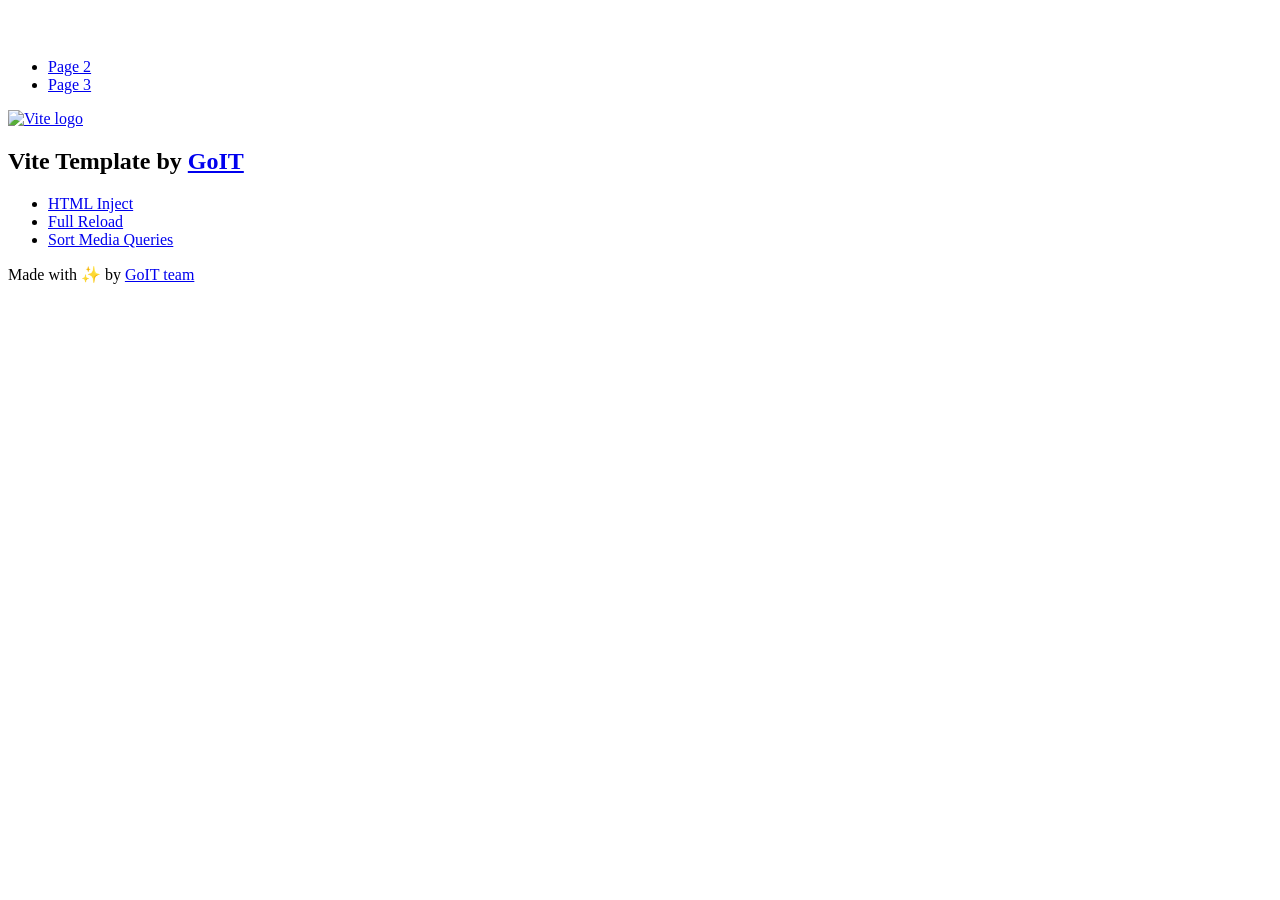
==== index.html @ 74a2a832 "Deploying to gh-pages from @ JenyaLinx/goit-js-hw-11@114ae8e0b9dc5ce206873b8ee778a988664bd73e 🚀" ====
<!DOCTYPE html>
<html lang="en">
  <head>
    <meta charset="UTF-8" />
    <link rel="icon" type="image/svg+xml" href="/vanilla-app-template/favicon.svg" />
    <meta name="viewport" content="width=device-width, initial-scale=1.0" />
    <title>Vanilla App Template</title>
    <script type="module" crossorigin src="/vanilla-app-template/index.js"></script>
    <link rel="stylesheet" crossorigin href="/vanilla-app-template/assets/index-DvPDDfy5.css">
  </head>
  <body>
    <header class="header">
  <div class="container">
    <nav class="nav">
      <a class="nav-logo" href="./index.html" aria-label="Site logo">
        <svg class="nav-logo-icon" width="100" height="30">
          <use href="/vanilla-app-template/assets/sprite-E8vg0sBb.svg#logo"></use>
        </svg>
      </a>
      <ul class="nav-list">
        <li class="nav-item">
          <a class="nav-link {=$highlight-act}" href="./page-2.html">Page 2</a>
        </li>
        <li class="nav-item">
          <a class="nav-link {=$highlight-curr}" href="./page-3.html">Page 3</a>
        </li>
      </ul>
    </nav>
  </div>
</header>


    <main>
      <!-- Loads the specified .html file -->
      <section class="vite-promo">
  <div class="container">
    <div class="vite-promo-thumb">
      <a
        class="vite-promo-link"
        href="https://vitejs.dev/"
        target="_blank"
        rel="noopener noreferrer"
        aria-label="Link to Vite official website"
        title="Vite.js  build tool"
      >
        <!-- Path to images as from index.html file -->
        <img
          class="pic"
          src="/vanilla-app-template/assets/vite-logo-9o_aqrTe.png"
          alt="Vite logo"
          width="640"
          height="640"
        />
      </a>
    </div>
    <h1 class="main-title">
      <span class="main-title-gradient">Vite</span>
      Template by
      <a
        class="main-title-link"
        href="https://github.com/goitacademy/vanilla-app-template"
        target="_blank"
        rel="noopener noreferrer"
      >
        GoIT
      </a>
    </h1>
  </div>
</section>

      <article class="badges">
  <div class="container">
    <ul class="badges-list">
      <li class="badges-item">
        <a
          class="badges-link"
          href="https://www.npmjs.com/package/vite-plugin-html-inject"
          target="_blank"
          rel="noopener noreferrer"
        >
          HTML Inject
        </a>
      </li>
      <li class="badges-item">
        <a
          class="badges-link"
          href="https://www.npmjs.com/package/vite-plugin-full-reload"
          target="_blank"
          rel="noopener noreferrer"
        >
          Full Reload
        </a>
      </li>
      <li class="badges-item">
        <a
          class="badges-link"
          href="https://www.npmjs.com/package/postcss-sort-media-queries"
          target="_blank"
          rel="noopener noreferrer"
        >
          Sort Media Queries
        </a>
      </li>
    </ul>
  </div>
</article>

    </main>

    <footer class="footer">
  <div class="container">
    <p class="footer-desc">
      Made with ✨ by
      <a
        class="footer-link"
        href="https://goit.global/ua/"
        target="_blank"
        rel="noopener noreferrer"
      >
        GoIT team
      </a>
    </p>
  </div>
</footer>


  </body>
</html>
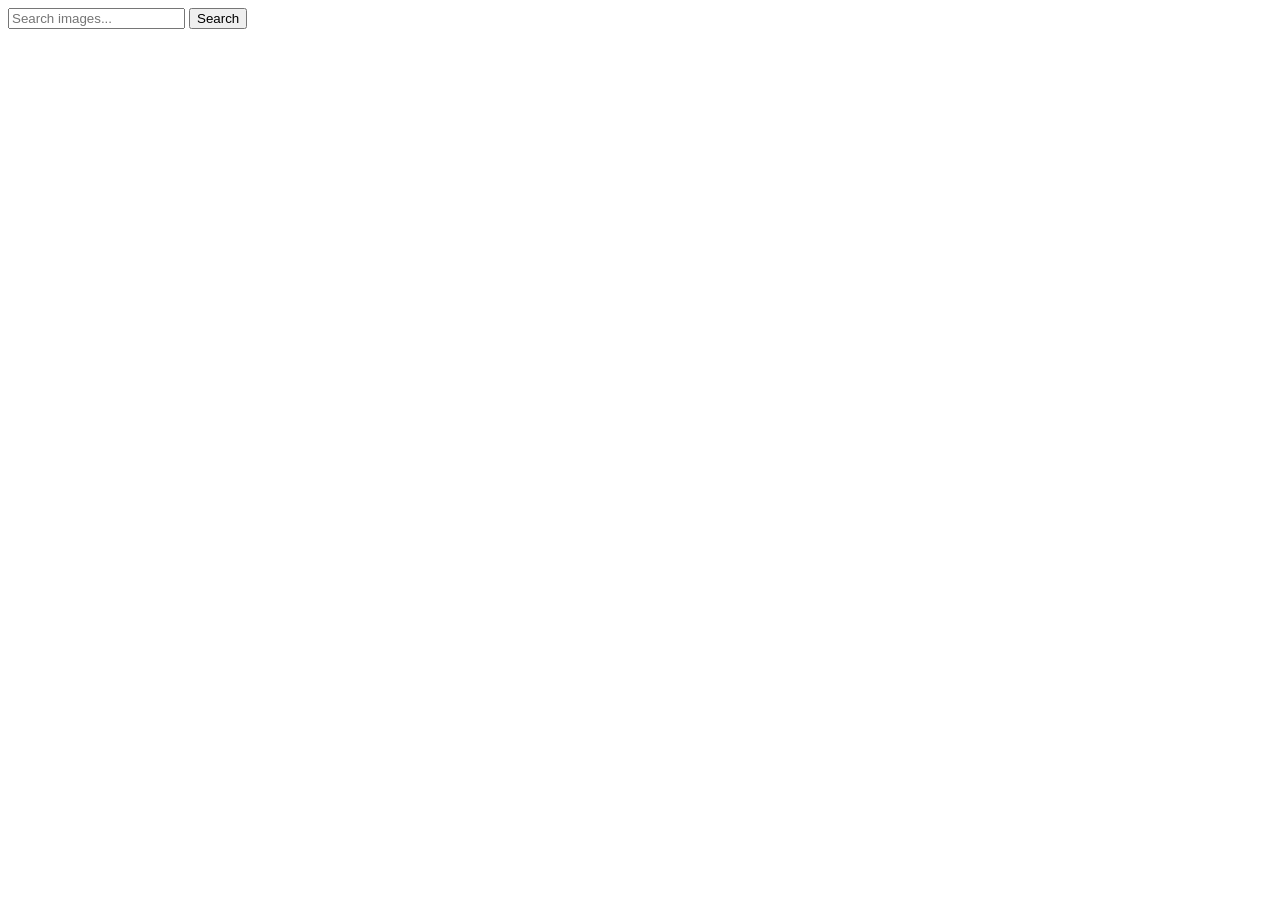
==== commit cb4a2917: "Deploying to gh-pages from @ JenyaLinx/goit-js-hw-11@a943153181b69c57697ce5a9346a9b86937220c4 🚀" ====
--- a/index.html
+++ b/index.html
@@ -6,123 +6,24 @@
     <meta name="viewport" content="width=device-width, initial-scale=1.0" />
     <title>Vanilla App Template</title>
     <script type="module" crossorigin src="/vanilla-app-template/index.js"></script>
-    <link rel="stylesheet" crossorigin href="/vanilla-app-template/assets/index-DvPDDfy5.css">
+    <link rel="modulepreload" crossorigin href="/vanilla-app-template/assets/vendor-DvfmeZXB.js">
+    <link rel="stylesheet" crossorigin href="/vanilla-app-template/assets/vendor-DumFYO8Z.css">
+    <link rel="stylesheet" crossorigin href="/vanilla-app-template/assets/index-D-NtwZsd.css">
   </head>
   <body>
-    <header class="header">
-  <div class="container">
-    <nav class="nav">
-      <a class="nav-logo" href="./index.html" aria-label="Site logo">
-        <svg class="nav-logo-icon" width="100" height="30">
-          <use href="/vanilla-app-template/assets/sprite-E8vg0sBb.svg#logo"></use>
-        </svg>
-      </a>
-      <ul class="nav-list">
-        <li class="nav-item">
-          <a class="nav-link {=$highlight-act}" href="./page-2.html">Page 2</a>
-        </li>
-        <li class="nav-item">
-          <a class="nav-link {=$highlight-curr}" href="./page-3.html">Page 3</a>
-        </li>
-      </ul>
-    </nav>
-  </div>
-</header>
+    <form class="form">
+      <input
+        type="text"
+        name="search-text"
+        placeholder="Search images..."
+        required
+      />
+      <button type="submit">Search</button>
+    </form>
 
+    <div class="loader is-hidden"></div>
 
-    <main>
-      <!-- Loads the specified .html file -->
-      <section class="vite-promo">
-  <div class="container">
-    <div class="vite-promo-thumb">
-      <a
-        class="vite-promo-link"
-        href="https://vitejs.dev/"
-        target="_blank"
-        rel="noopener noreferrer"
-        aria-label="Link to Vite official website"
-        title="Vite.js  build tool"
-      >
-        <!-- Path to images as from index.html file -->
-        <img
-          class="pic"
-          src="/vanilla-app-template/assets/vite-logo-9o_aqrTe.png"
-          alt="Vite logo"
-          width="640"
-          height="640"
-        />
-      </a>
-    </div>
-    <h1 class="main-title">
-      <span class="main-title-gradient">Vite</span>
-      Template by
-      <a
-        class="main-title-link"
-        href="https://github.com/goitacademy/vanilla-app-template"
-        target="_blank"
-        rel="noopener noreferrer"
-      >
-        GoIT
-      </a>
-    </h1>
-  </div>
-</section>
-
-      <article class="badges">
-  <div class="container">
-    <ul class="badges-list">
-      <li class="badges-item">
-        <a
-          class="badges-link"
-          href="https://www.npmjs.com/package/vite-plugin-html-inject"
-          target="_blank"
-          rel="noopener noreferrer"
-        >
-          HTML Inject
-        </a>
-      </li>
-      <li class="badges-item">
-        <a
-          class="badges-link"
-          href="https://www.npmjs.com/package/vite-plugin-full-reload"
-          target="_blank"
-          rel="noopener noreferrer"
-        >
-          Full Reload
-        </a>
-      </li>
-      <li class="badges-item">
-        <a
-          class="badges-link"
-          href="https://www.npmjs.com/package/postcss-sort-media-queries"
-          target="_blank"
-          rel="noopener noreferrer"
-        >
-          Sort Media Queries
-        </a>
-      </li>
-    </ul>
-  </div>
-</article>
-
-    </main>
-
-    <footer class="footer">
-  <div class="container">
-    <p class="footer-desc">
-      Made with ✨ by
-      <a
-        class="footer-link"
-        href="https://goit.global/ua/"
-        target="_blank"
-        rel="noopener noreferrer"
-      >
-        GoIT team
-      </a>
-    </p>
-  </div>
-</footer>
-
+    <ul class="gallery"></ul>
 
   </body>
 </html>
